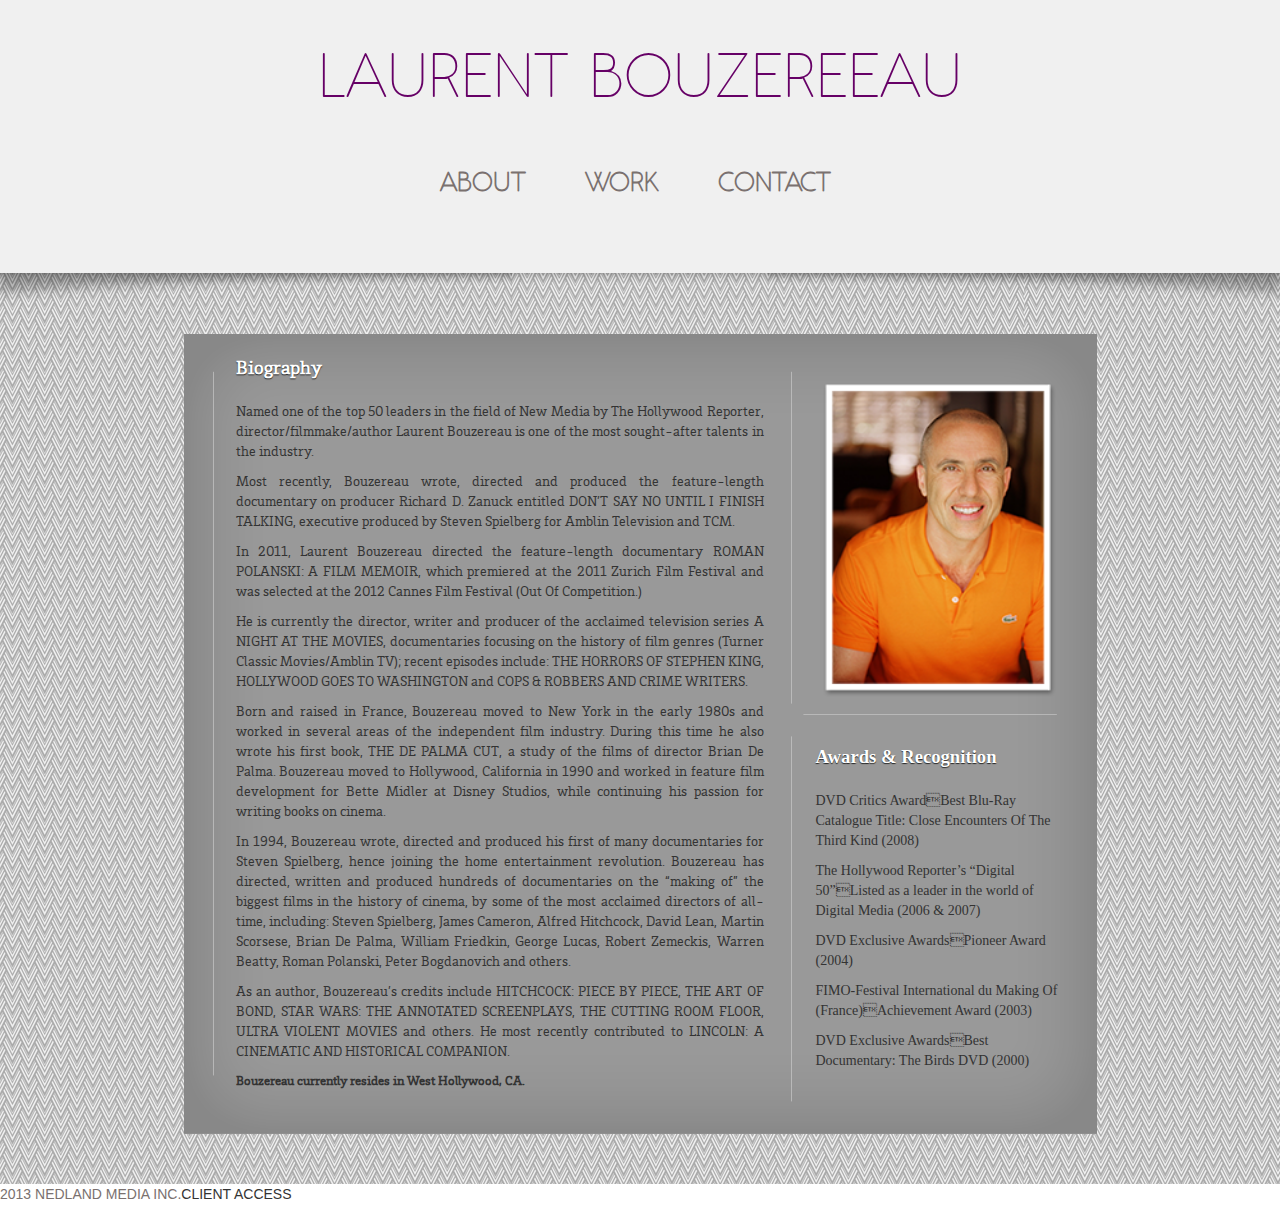
==== about.html @ bbc51efc "Added: files" ====
<!DOCTYPE html>
<!--[if lt IE 7]>      <html class="no-js lt-ie9 lt-ie8 lt-ie7"> <![endif]-->
<!--[if IE 7]>         <html class="no-js lt-ie9 lt-ie8"> <![endif]-->
<!--[if IE 8]>         <html class="no-js lt-ie9"> <![endif]-->
<!--[if gt IE 8]><!--> <html class="no-js"> <!--<![endif]-->
    <head>
        <meta charset="utf-8">
        <meta http-equiv="X-UA-Compatible" content="IE=edge,chrome=1">
        <title></title>
        <meta name="description" content="">
        <meta name="viewport" content="width=device-width">

        <link rel="stylesheet" href="css/bootstrap.min.css">
        <link rel="stylesheet" href="css/bootstrap-theme.min.css">
        <link rel="stylesheet" href="css/main.css">

        <script src="js/vendor/modernizr-2.6.2-respond-1.1.0.min.js"></script>
    </head>
    <body>
      <div id="header">
        <span id="title">Laurent Bouzereeau<span>
        <div id="nav">
          <ul>
            <li><a href"about.html"><span class="navtext">ABOUT</span></a></li>
            <li><a href"#">WORK</a></li>
            <li><a href"#">CONTACT</a></li>
          </ul>
        </div>
      </div>

      <div class="header_shadow">
        <div class="header_shadow_left">
        </div>
        <div class="header_shadow_right">
        </div>
      </div>

      <div id="content">
        
          <div id="biotext">
            <span>Biography</span>
            <br/><br/>
            <p>
            Named one of the top 50 leaders in the field of New Media by The Hollywood Reporter, director/filmmake/author Laurent Bouzereau is one of the most sought-after talents in the industry. 
            </p>

            
            <p>Most recently, Bouzereau wrote, directed and produced the feature-length documentary on producer Richard D. Zanuck entitled DON’T SAY NO UNTIL I FINISH TALKING, executive produced by Steven Spielberg for Amblin Television and TCM.</p>

            
            <p>In 2011, Laurent Bouzereau directed the feature-length documentary ROMAN POLANSKI: A FILM MEMOIR, which premiered at the 2011 Zurich Film Festival and was selected at the 2012 Cannes Film Festival (Out Of Competition.)</p>

            <p>He is currently the director, writer and producer of the acclaimed television series A NIGHT AT THE MOVIES, documentaries focusing on the history of film genres (Turner Classic Movies/Amblin TV); recent episodes include: THE HORRORS OF STEPHEN KING, HOLLYWOOD GOES TO WASHINGTON and COPS & ROBBERS AND CRIME WRITERS.</p>


            <p>Born and raised in France, Bouzereau moved to New York in the early 1980s and worked in several areas of the independent film industry.  During this time he also wrote his first book, THE DE PALMA CUT, a study of the films of director Brian De Palma.  Bouzereau moved to Hollywood, California in 1990 and worked in feature film development for Bette Midler at Disney Studios, while continuing his passion for writing books on cinema.</p>

            <p>In 1994, Bouzereau wrote, directed and produced his first of many documentaries for Steven Spielberg, hence joining the home entertainment revolution.  Bouzereau has directed, written and produced hundreds of documentaries on the “making of” the biggest films in the history of cinema, by some of the most acclaimed directors of all-time, including: Steven Spielberg, James Cameron, Alfred Hitchcock, David Lean, Martin Scorsese, Brian De Palma, William Friedkin, George Lucas, Robert Zemeckis, Warren Beatty, Roman Polanski, Peter Bogdanovich and others. </p>

            <p>As an author, Bouzereau’s credits include HITCHCOCK: PIECE BY PIECE, THE ART OF BOND, STAR WARS: THE ANNOTATED SCREENPLAYS, THE CUTTING ROOM FLOOR, ULTRA VIOLENT MOVIES and others. He most recently contributed to LINCOLN: A CINEMATIC AND HISTORICAL COMPANION.</p>

            <p style="font-size:10pt; font-weight:bold;">Bouzereau currently resides in West Hollywood, CA. </p>
          </p>
          </div>
          <div id="photo">
            <p style="text-align:center;">
              <img src="img/biophoto.png" />
            </p>
          </div>
          <div id="awards">
            <span>Awards & Recognition</span>
            <br/><br/>
            <p>
              DVD Critics AwardBest Blu-Ray Catalogue Title: Close Encounters Of The Third Kind (2008)
            </p><p>

              The Hollywood Reporter’s “Digital 50”Listed as a leader in the world of Digital Media (2006 & 2007)<br/>
            </p><p>
              DVD Exclusive AwardsPioneer Award  (2004)<br/>
                          </p><p>
              FIMO-Festival International du Making Of (France)Achievement Award (2003)<br/>
                          </p><p>
              DVD Exclusive AwardsBest Documentary: The Birds DVD (2000) <br/>
            </p>
          </div>
        
      </div>


      <div id="footer">
        <span  id="trade">2013 NEDLAND MEDIA INC.</span>
        <span id="footermessage">CLIENT ACCESS</span>
      </div>
    







    <script src="//ajax.googleapis.com/ajax/libs/jquery/1.10.1/jquery.min.js"></script>
        <script>window.jQuery || document.write('<script src="js/vendor/jquery-1.10.1.min.js"><\/script>')</script>

        <script src="js/vendor/bootstrap.min.js"></script>

        <script src="js/main.js"></script>

        <script>
            var _gaq=[['_setAccount','UA-XXXXX-X'],['_trackPageview']];
            (function(d,t){var g=d.createElement(t),s=d.getElementsByTagName(t)[0];
            g.src='//www.google-analytics.com/ga.js';
            s.parentNode.insertBefore(g,s)}(document,'script'));
        </script>
    </body>
</html>
---- css/main.css ----
/* ==========================================================================
   Author's custom styles
   ========================================================================== */


@font-face
{
    font-family: title;
    src: url('../fonts/register-sans-btn-lt.ttf');
} 

@font-face
{
    font-family: brixslab-regular ;
    src: url('../fonts/brixslab-regular.ttf');
}




body
{
	background-color: #c0c0c0;
    background-image:url('../img/background.png'); 
    background-repeat:repeat;
}



/* 1024 */

    #header
    {
    	background-attachment: fixed;
        background-position: center center;
        background-size: cover;
        color: #FFFFFF;
        cursor: default;
        padding: 2.5em 0 2em;
        width: 100%;   
        text-align: center;
        background-color:#f0f0f0;
        height: 273px;

    }

    #header li
    {
        font-weight: bold;
    }


    .header_shadow
    {
        height: 31px;
        width: 100%;
        background-image: url('../img/shadow_center.png');
        
        background-repeat: repeat-x;
        
    }


    .header_shadow_left
    {
        background-image: url('../img/shadow_left.png');
        background-origin:content-box;
        background-size:100% 100%;   
        float: left; 
        height: 31px;
        width: 512px;
    }


    .header_shadow_right
    {
        background-image: url('../img/shadow_right.png');
        background-origin:content-box;
        background-size:100% 100%;   
        float: right; 
        height: 31px;
        width: 512px;
    }




    #title
    {	
    	color: #660066;
    	text-align: center;
    	font-size: 47pt;
        font-family: title;
        text-transform: uppercase;  
    
    }

    #nav{
    	left: 0;
        overflow: hidden;
        padding: 1.5em 0;
        text-align: center;
        top: 0;
        width: 100%;
        z-index: 1;
        font-size: 20pt;
        color: #7a716f;

    }
    #nav a
    {
    	color: #7a716f;
       
    }

    #nav a:hover
    {
    	color: #660066;
        text-decoration: none;
         
    } 

    #nav > li
    {
        width: 113px;
    }


    #nav > ul > li{

       
        display: inline-block;
        list-style-type:none;
        margin-right: 50px;
    }


    #nav >  ul > li:hover
    {
        
    }

    /* Content */

    #content
    {
        background-image: url('../img/bioback.png');
        background-repeat: repeat-x;
        background-position: center;
        background-origin:content-box;
        background-size:100% 100%;
        width: 913px;
        height: 800px;
        background-color: #999999;
        margin: 0 auto;
        margin-top: 30px;
    }


    #slideshow
    {
        width: 913px;
        height: 327px;
        background-color:#202020;
        margin: 0 auto;
        margin-top: 26px;
    }

    #slideshow_left
    {
        float: left;
        margin-top: 140px;

    }

    #slideimage 
    {
        margin: 0 auto;
        width: 826px;
        float: left;
        margin-top: 12px;

    }


    #slideshow_right
    {
        float: right;
        margin-top: 140px;

    }


    #slideshow li
    {
        display: inline;
        list-style: none;
        margin-left: 30px;
    }


    /* Bioexcerpt */
    #bioexcerpt
    {
        width: 913px;
        height: 269px;
        background-color: #919191;
        margin: 0 auto;
        margin-top: 26px;
        font-family: brixslab-regular;

        background-image: url('../img/bioexcerpt.png');
        background-repeat: repeat-x;
        background-position: center;
        background-origin:content-box;
        background-size:100% 100%;

    }




    #bioexcerpt_img 
    {
        float: left;
    }

    #bioexcerpt_img > img
    {
        height:164px;
        width:122px; 
        margin-left: 49px; margin-top: 49px;   
    }

    #biotextauthor
    {
        margin-top: 33px; margin-left: 36px;
        float: left;
        width: 290px;
    }

    .biotextauthor_title
    {
        text-shadow: 0px 1px 1px rgba(0, 0, 0, 0.75);
        color: white;
        font-size: 18pt;
    }

    .biotextauthor_info
    {
        color: black;
        font-size: 11pt;
        width: 381px;
    }

    .biotextauthor_readmore
    {
        color: #660066; 
    }



    #biopost
    {
        margin-right: 20px; 
        height: 181px; 
        width: 261px; 
        margin-top: 41px; 
        margin-left: 14px;
        float: right;
    }

    .biopost_title 
    {
        color : #520152;
        font-size: 18pt;
    }

    .biopost_text
    {
        color : #520152;
        font-size: 11pt;
        line-height: 25pt;

    }


    #trade 
    {
        float: left;
    }

    #quote
    {

        float: left;
    }


    

    #biotext
    {
        width: 600px;
        float: left;
        clear: left;
        padding-left: 20px;
        padding-right: 20px;
        padding-top: 20px;
        font-family: brixslab-regular;
        padding-left: 52px;
        text-align: justify;
    }

    #biotext > span 
    {
        color: white;
        font-weight: bold;
        text-shadow: 0px 1px 1px rgba(0, 0, 0, 0.75);
        font-size: 14pt;

    }

    #photo img
    {
        
        margin-top: 48px;
        width: 234px;


    }


    #awards 
    {
        margin-top: 46px;
        padding-left: 632px; 
        padding-right: 30px;
        font-family: Aleo-Regular;


        
    }

    #awards > span
    {
        color: white;
        font-weight: bold;
        text-shadow: 0px 1px 1px rgba(0, 0, 0, 0.75);
        font-size: 14pt;

    }




    #quotewidget
    {

        background-image: url('../img/awards.png');
        background-repeat: repeat-x;
        background-position: center;
        background-origin: content-box;
        background-size:100% 100%;
        font-family:  brixslab-regular;
        width: 913px;
        height: 147px;
        background-color:#202020;
        margin: 0 auto;
        margin-top: 26px;
    }

    #author_quote
    {

        float: left;
        width: 170px;
        margin-left: 100px; margin-top: 56px;
    }

    #quote
    {
         margin-top: 43px; 
         margin-left: 35px;
         font-size: 15pt;
    }

    /* Documentary */

    #documentary
    {
        width: 913px;
        height: 478px;
        background: #979797;        
        margin: 26px auto 0 auto;

        background-image: url('../img/documentaryfeatures.png');
        background-repeat: repeat-x;
        background-position: center;
        background-origin: content-box;
        background-size:100% 100%;

    }

    #documentary_container
    {
        width: 100%;
        height: 100%;
        padding-left: 135px; 
        padding-right: 135px;
        padding-top: 24px;
        font-family: brixslab-regular;
    }

    #documentary_container hr
    {
       margin-left: -70px;
       width:120%;
       border: 0.5px solid rgba(0,0,0,0.25);
       
    }

    .documentary_title
    {
        font-size: 16pt;
        font-weight: bold;
        color: white;
        text-shadow: 1px 1px 1px rgba(0, 0, 0, 0.75);
        text-align: center;
        word-spacing: .2em;

    }

    .documentary_quote
    {
        font-size: 13pt;
        color: white;
        font-weight: lighter;
    }

    .documentary_text
    {
        font-size: 10pt;
        text-align: justify;
        color: black;

    }


    #documentary_paginator > ul
    {   
        
        text-align: center;
    }   

    #documentary_paginator > ul > li
    {

        display: inline-block;
        list-style-type:none;

    }




    .paginator
    {
        font-family: title;
        font-size: 8pt;
        font-weight: bold;
        display: block;
        color: black;

    }


    .paginator:hover
    {
        font-family: title;
        font-weight: bold;
        display: block;
        width: 15px;
        height: 14px;
        background: #3e3e3e;
        font-family: title;
        font-size: 8pt;
        color: white;
        text-align: center;

    }
    
    #documentary_paginator > div:hover
    {
        display: inline;
        list-style: none;
        width: 15px;
        height: 14px;
        background: black;
        color: white;
    }


    
    

    /*End Documentary */


    /* Footer */


    #footer
    {
        margin-top: 50px;
        width: 100%;
        height: 36px;
        background: white;
        
    }

    #trade
    {
        text-align: left;
        color: #7a716f;
    }

    #trade
    {
        text-align: right;
        color: #7a716f;
    }

/* end 1024 */
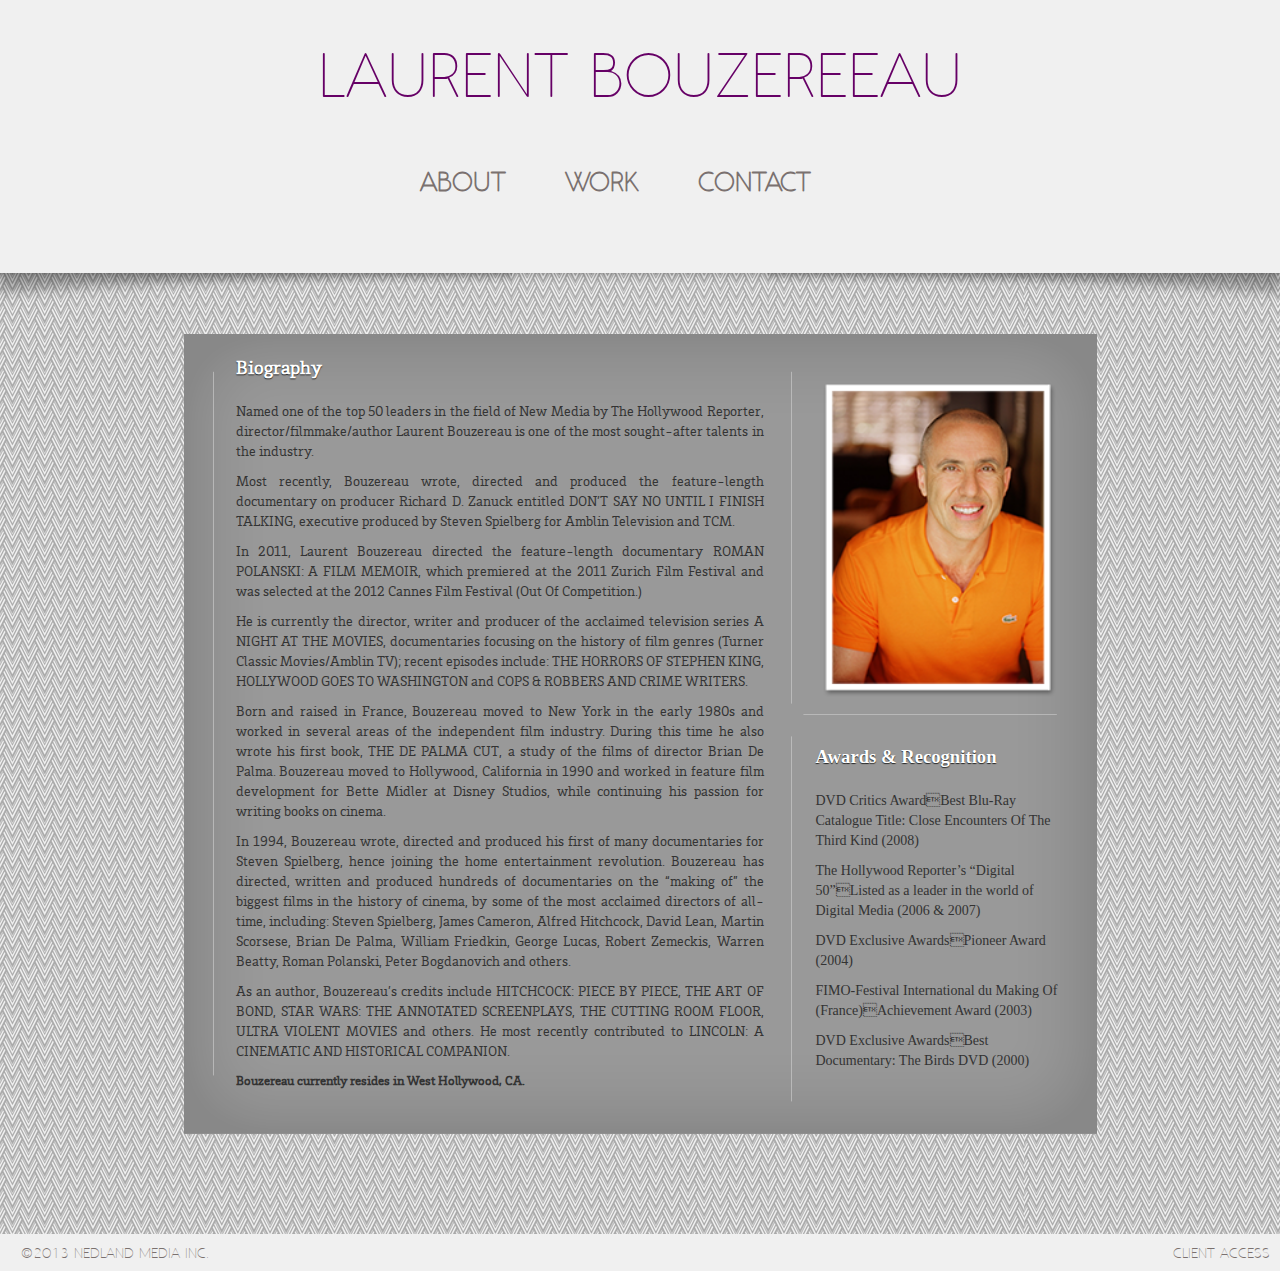
==== commit ea31744c: "Added: Last pages 1024" ====
--- a/about.html
+++ b/about.html
@@ -88,7 +88,7 @@
 
 
       <div id="footer">
-        <span  id="trade">2013 NEDLAND MEDIA INC.</span>
+        <span  id="trade">&copy;2013 NEDLAND MEDIA INC.</span>
         <span id="footermessage">CLIENT ACCESS</span>
       </div>
     
--- a/css/main.css
+++ b/css/main.css
@@ -7,7 +7,7 @@
 
 @font-face
 {
-    font-family: title;
+    font-family: registersans;
     src: url('../fonts/register-sans-btn-lt.ttf');
 } 
 
@@ -46,44 +46,88 @@
 
     }
 
+    .header_submenu
+    {
+
+        background-image: url("../img/sub_menu.png");
+        background-repeat: no-repeat;
+        background-size: contain;
+        padding: 6px;
+        text-align: center;
+        width: 855px;
+        height: 42px;
+        display: none;
+        position: absolute;
+        
+    }
+
+    .header_submenu > li
+    {
+
+        font-size: 9pt;
+        padding-left: 20px;
+        font-weight: bold;
+        text-transform: uppercase;
+        padding-top: 2px;
+    }
+
+    .header_submenu > li:hover
+    {
+        
+        color: #660094;
+    }
+
+
+
+    .header_submenu li
+    {
+        display: inline-block;
+    }
+
     #header li
     {
         font-weight: bold;
     }
 
-
-    .header_shadow
-    {
-        height: 31px;
-        width: 100%;
-        background-image: url('../img/shadow_center.png');
-        
-        background-repeat: repeat-x;
-        
-    }
-
-
-    .header_shadow_left
-    {
-        background-image: url('../img/shadow_left.png');
-        background-origin:content-box;
-        background-size:100% 100%;   
-        float: left; 
-        height: 31px;
-        width: 512px;
-    }
-
-
-    .header_shadow_right
-    {
-        background-image: url('../img/shadow_right.png');
-        background-origin:content-box;
-        background-size:100% 100%;   
-        float: right; 
-        height: 31px;
-        width: 512px;
-    }
-
+        .header_shadow
+        {
+            height: 31px;
+            width: 100%;
+        }
+
+   
+        .header_shadow
+        {
+            height: 31px;
+            width: 100%;
+            background-image: url('../img/shadow_center.png');
+            
+            background-repeat: repeat-x;
+            
+        }
+
+
+        .header_shadow_left
+        {
+            background-image: url('../img/shadow_left.png');
+            background-origin:content-box;
+            background-size:100% 100%;   
+            float: left; 
+            height: 31px;
+            width: 512px;
+        }
+
+
+        .header_shadow_right
+        {
+            background-image: url('../img/shadow_right.png');
+            background-origin:content-box;
+            background-size:100% 100%;   
+            float: right; 
+            height: 31px;
+            width: 512px;
+        }
+   
 
 
 
@@ -92,7 +136,7 @@
     	color: #660066;
     	text-align: center;
     	font-size: 47pt;
-        font-family: title;
+        font-family: registersans;
         text-transform: uppercase;  
     
     }
@@ -122,10 +166,19 @@
          
     } 
 
+    #nav ul
+    {
+        margin-left: auto;
+        margin-right: auto;
+        padding-left: 0px;
+    }
+
     #nav > li
     {
         width: 113px;
     }
+
+
 
 
     #nav > ul > li{
@@ -468,7 +521,7 @@
 
     .paginator
     {
-        font-family: title;
+        font-family: registersans;
         font-size: 8pt;
         font-weight: bold;
         display: block;
@@ -479,13 +532,13 @@
 
     .paginator:hover
     {
-        font-family: title;
+        font-family: registersans;
         font-weight: bold;
         display: block;
         width: 15px;
         height: 14px;
         background: #3e3e3e;
-        font-family: title;
+        font-family: registersans;
         font-size: 8pt;
         color: white;
         text-align: center;
@@ -502,22 +555,416 @@
         color: white;
     }
 
-
     
+
+    /*End Documentary */
+
+
+    /* Books */
+
+    #books
+    {
+        width: 980px;
+        height: auto;
+        background: #979797;        
+        margin: 26px auto 29px auto;
+        padding-bottom: 29px;
+        padding-top: 29px;
+    }
+
+    #books_title > span
+
+    {
+        font-family: registersans;
+        font-size: 15pt;
+        background: url('../img/books.png');
+        background-repeat: no-repeat;
+        background-position: center;
+        padding-top:7px;
+        padding-bottom: 10px;
+        width: 143;
+        height: 45;
+        color: white;
+        display: block;
+        text-align: center;
+        margin-bottom: 30px;
+    }
+
     
 
-    /*End Documentary */
+
+
+    #books_container
+    {
+        text-align: center;   
+    }
+
+    #books_container  li 
+    {
+        display: inline-block;
+
+    }
+
+    #books_container  ul
+    {
+        margin-bottom: 30px;
+        padding-left: 0px;
+    }
+
+
+    .movie {
+        position: relative;
+        display: inline-block;
+    }
+
+    .span_hover {
+        color: white;
+        bottom: 7px;
+        display: none;
+        height: 97%;
+        left: 5px;
+        position: absolute;
+        font-family: brixslab-regular;
+        font-size: 12pt;
+        padding-top: 70px;
+        right: -9px;
+        width: 97%;
+        background-color: rgba(0,0,0,0.6);
+        
+    }
+
+    .movie:hover img {
+        opacity:0.8;
+        
+    }
+
+    .movie:hover .span_hover {
+        display: block;
+    }
+
+    /* ENd Books */
+
+    
+
+    /* Misc */
+
+    #misc
+    {
+        background: url('../img/misc/background.png');
+
+        background-repeat: no-repeat;
+        width: 915px;
+        height: 612px;
+        margin: 0 auto;
+    }
+
+    .misc_documentaries
+    {
+        font-family: brixslab-regular;
+        float: left;
+        width: 65%;
+        padding-left: 37px;
+        padding-top: 40px;
+    }
+
+    .misc_documentaries > span
+    {
+        color: white;
+        font-size: 18pt;
+        text-shadow: 0px 1px 1px rgba(0, 0, 0, 0.75);
+
+    }
+
+    .misc_documentaries p
+    {
+        text-align: justify;
+        font-weight: bold;
+    }
+
+
+    .misc_documentaries_right_top
+    {
+        font-family: brixslab-regular;
+        float: right;
+        width: 35%;
+        padding-top: 45px;
+        padding-left: 25px;
+        padding-right: 30px;
+    }
+
+    .misc_documentaries_right_top > span
+    {
+        color: white;
+        font-size: 14pt;
+        text-shadow: 0px 1px 1px rgba(0, 0, 0, 0.75);
+    }
+
+    .misc_documentaries_right_top p
+    {
+        font-weight: bold;
+        font-size: 9pt;
+    }
+
+
+    .misc_documentaries_right_bottom
+    {
+        font-family: brixslab-regular;
+        float: right;
+        width: 35%;
+        padding-top: 45px;
+        padding-left: 25px;
+        padding-right: 30px;
+    }
+
+    .misc_documentaries_right_bottom > span
+    {
+        text-shadow: 0px 1px 1px rgba(0, 0, 0, 0.75);
+        color: white;
+        font-size: 14pt;
+    }
+
+    .misc_documentaries_right_bottom p
+    {
+        font-weight: bold;
+        font-size: 9pt;
+    }
+
+
+
+    /* End Misc */
+
+
+    /* Behind */
+
+    #behind 
+    {
+        background: url('../img/behind/background.png');
+        background-repeat: no-repeat;
+        width: 915px;
+        height: 541px; 
+        margin: 0 auto;
+        margin-top: 30px;
+    }
+
+    #behind hr
+    {
+        border: 1px solid #3e3e3e;
+        width: 80%;
+        padding-left: 30px;
+        padding-right: 40px;
+
+    }
+
+
+    .behindthescenes 
+    {
+         font-family: brixslab-regular;
+         padding-top: 30px;
+    }
+
+
+    .behindthescenes_title 
+    {
+        font-size: 16pt;
+        color: white;
+        text-align: center;
+        text-shadow: 0px 1px 1px rgba(0, 0, 0, 0.75);
+
+    }
+
+    .behindthescenes_text
+    {
+        text-align: justify;
+        font-weight: bold;
+        font-size: 10pt;
+        padding-left: 150px;
+        padding-right: 150px;
+
+
+
+    }
+
+    .behind_text
+    {
+        width: 100%;
+        text-align: left;
+        font-weight: bold;
+        font-family: brixslab-regular;
+    }
+
+    .behind_text_left
+    {
+        float: left;
+        width: 50%;
+        padding-left: 200px;
+        
+    }
+
+
+    .behind_text_right
+    {
+        width: 50;
+        padding-left: 100px;
+        float: left;
+
+    }
+
+    .behind_year
+    {
+        text-align: center; 
+        color:white;
+        font-family: brixslab-regular;
+        font-size: 16pt;
+
+    }
+
+    /* End Behind */
+
+
+
+    /* Contact */
+    #contact
+    {
+        width: 915px;
+        height: 165px;
+        margin: 0 auto;
+        background: url('../img/contact/contact.png') #f0f0f0 ;
+    }
+
+    #contact ul
+    {
+        padding-top: 43px;
+        padding-left: 170px;
+    }
+    
+    #contact ul li
+    {
+        display: inline-block;
+    }
+
+    .contact_title 
+    {
+
+        
+        font-family: registersans;
+        font-size: 15pt;
+        font-weight: bold;
+        color: #736967;
+
+    }
+
+    .contact_name
+    {
+
+        font-family: brixslab-regular;
+        font-size: 11pt;
+        color: #660066;
+    }
+
+    .contact_resolution
+    {
+        font-family: brixslab-regular;
+        font-size: 10pt;
+        font-weight: bold;
+        color: #010101;
+    }
+
+    /* End Contact */
+
+    
+
+    /* Feature */
+    #feature
+    {
+        width: 913px;
+        height: 635px;
+        
+        margin: 0 auto;
+        margin-bottom: 39px;
+    }
+
+    .feature_images
+    {
+        float: left;
+
+    }
+
+    .featured_list
+    {
+        float: left;
+    }
+
+    .featured_list > ul
+     {
+        padding-left: 0px;
+     }
+
+    .featured_list>ul> li
+    {
+        display: inline-block;
+    }
+
+    .feature_images_title
+    {
+
+        background: url('../img/featured/featured.png') ;  
+        background-repeat: no-repeat;
+        text-align: center;
+        font-family: registersans;
+        font-weight: bold;
+        font-size: 14pt;
+        text-transform: uppercase;
+        width: 329px;
+        height: 36px;
+        padding-top: 4px;
+        color: white; 
+        margin: 0 auto;
+        margin-bottom: 20px;
+    }
+
+    .featured_press
+    {
+        background: url('../img/featured/featured_background.png') #f0f0f0 ;
+        background-repeat: no-repeat;
+        float: right;
+        width: 335px;
+        height: 615px;
+        font-family: brixslab-regular;
+        color: #f0f0f0;
+        padding-top: 39px; 
+        padding-left: 39px; 
+        padding-right: 23px;
+    }
+
+    .featured_press_title
+    {
+        text-shadow: 0px 1px 1px rgba(0, 0, 0, 0.75);
+        font-size: 22pt;
+
+    }
+
+    .featured_press_highlight
+    {
+        color: #520152;
+        font-size: 12pt;
+        font-weight: bold;
+    }
+
+
+    /*End Feature */
 
 
     /* Footer */
 
-
     #footer
     {
-        margin-top: 50px;
-        width: 100%;
-        height: 36px;
-        background: white;
+       position: relative; 
+       margin-top: 100px; 
+       clear: both;
+       background: #F0F0F0;
+       height: 37px;
+       width: 100%;
+       font-family: registersans;
         
     }
 
@@ -525,14 +972,23 @@
     {
         text-align: left;
         color: #7a716f;
-    }
-
-    #trade
-    {
+        padding-top: 10px; 
+        padding-left: 21px;
+    }
+
+    #footermessage
+    {
+        float: right;
+        padding-top: 10px; 
         text-align: right;
+        margin-right: 10px;
         color: #7a716f;
     }
 
+
+
+
+
 /* end 1024 */
 
 
